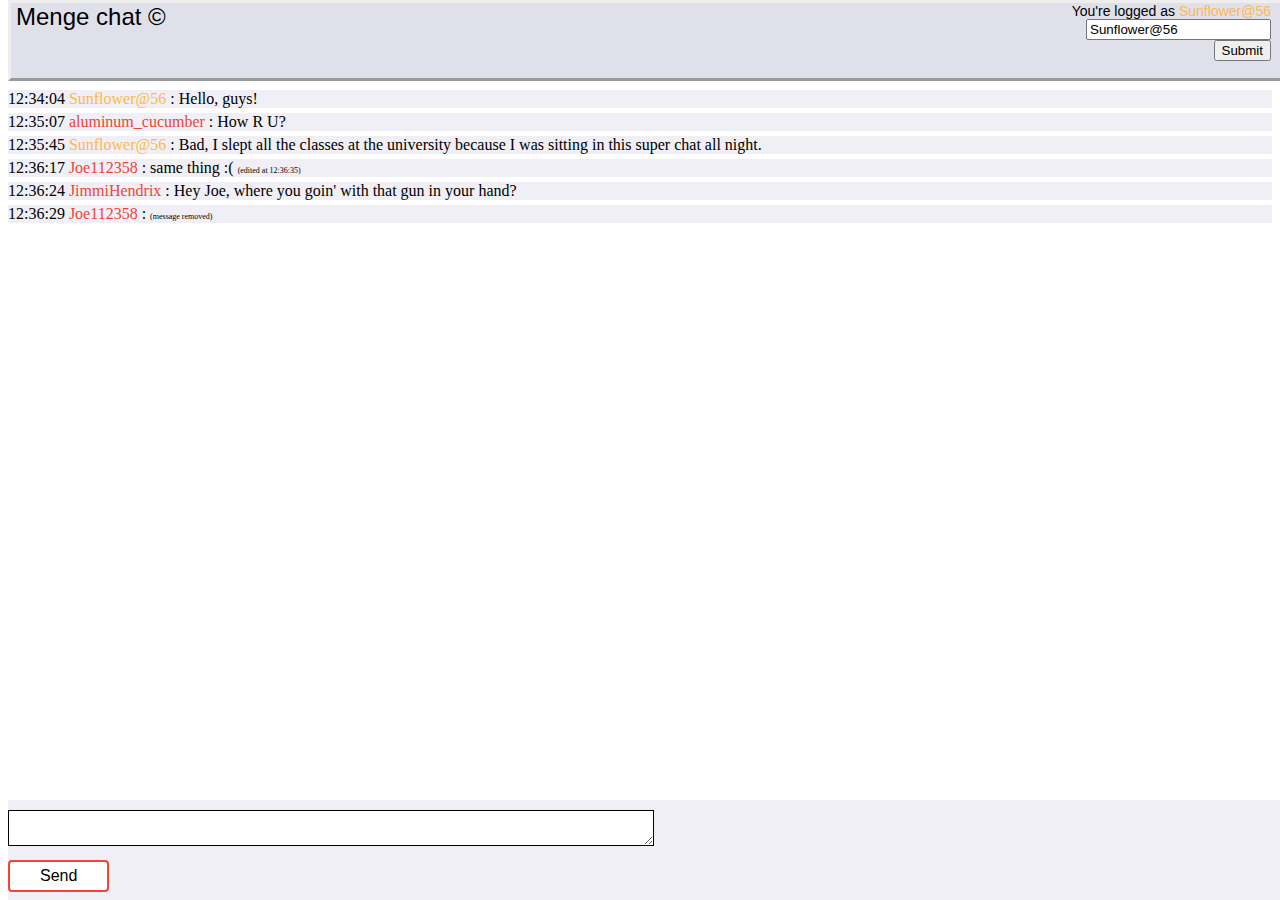
==== UI/index.html @ 770c2cc8 "Add UI" ====
<!DOCTYPE html>
<html>
	<head>
		<title>Menge chat</title>
		<link rel="stylesheet" href="style.css">
	</head>
	<body>
		<div class="header">
			<div class="name">
				Menge chat &copy;
			</div>
			<div class="loginField">
				You're logged as
				<span class="loggedUser">
					Sunflower@56
				</span>
				<form>
					  <input type="text" name="login" value="Sunflower@56" title="type your nickname here">
					  <br>
					  <input type="button" value="Submit">
				</form>
			</div>
		</div>
		<div class="messageList">
			<div class="message usermessage" id="1" onmouseover="showOptions(this)" onmouseout="hideOptions(this)">
				<span class="timestamp">
					12:34:04
				</span>
				<span class="loggedUser">
					Sunflower@56
				</span>
				:
				<span class="messageText">
					Hello, guys!
				</span>
				<span class="messageMark">
				</span>
				<img src="cross.png" class="option" id="1del" title="delete message"></img>
				<img src="edit.png" class="option" id="1edi" title="edit message"></img>
			</div>
			<div class="message" id="2">
				<span class="timestamp">
					12:35:07
				</span>
				<span class="user">
					aluminum_cucumber
				</span>
				:
				<span class="messageText">
					How R U?
				</span>
			</div>
			<div class="message usermessage" id="3" onmouseover="showOptions(this)" onmouseout="hideOptions(this)">
				<span class="timestamp">
					12:35:45
				</span>
				<span class="loggedUser">
					Sunflower@56
				</span>
				:
				<span class="messageText">
					Bad, I slept all the classes at the university because I was sitting in this super chat all night.
				</span>
				<span class="messageMark">
				</span>
				<img src="cross.png" class="option" id="3del" title="delete message"></img>
				<img src="edit.png" class="option" id="3edi" title="edit message"></img>
			</div>
			<div class="message" id="4">
				<span class="timestamp">
					12:36:17
				</span>
				<span class="user">
					Joe112358
				</span>
				:
				<span class="messageText">
					same thing :(
				</span>
				<span class="messageMark">
					(edited at 12:36:35)
				</span>
			</div>
			<div class="message" id="5">
				<span class="timestamp">
					12:36:24
				</span>
				<span class="user">
					JimmiHendrix
				</span>
				:
				<span class="messageText">
					 Hey Joe, where you goin' with that gun in your hand?
				</span>
				<span class="messageMark">
				</span>
			</div>
			<div class="message" id="6">
				<span class="timestamp">
					12:36:29
				</span>
				<span class="user">
					Joe112358
				</span>
				:
				<span class="messageText">
				</span>
				<span class="messageMark">
					(message removed)
				</span>
			</div>
		</div>
		<div class="inputField">
			<textarea id="inputField" title='Type your message here' rows="2"></textarea>
			<button class="sendButton" type="button" onclick="alert('If i were a real chat, I would send your message')" title="Send your message">Send</button>
		</div>
		<script>
			function showOptions(x) {
				document.getElementById(x.id+"del").style.display = "inline";
				document.getElementById(x.id+"edi").style.display = "inline";
			}
			function hideOptions(x) {
				document.getElementById(x.id+"del").style.display = "none";
				document.getElementById(x.id+"edi").style.display = "none";
			}
		</script>
	</body>
</html>
---- UI/style.css ----
.header {
	text-align: left;
	background-color: #e0e0eb;
	color: black;
	font-family: Arial;
	font-size: 24px;
	border: outset;
	width: 100%;
	min-width: 100px;
	height: 75px;
	position: fixed;
	top: 0px;
}

.name {
	position: absolute;
	display: inline;
	width: 45%;
	left: 5px;
}
.loginField {
	text-align: right;
	width: 45%;
	position: absolute;
	display: inline;
	font-size: 14px;
	right: 20px;
}

.messageList {
	margin-top:90px;
	min-height: 500px;
}

.inputField {
	display: inline;
	background-color: #efeff5;
	position: fixed;
	width: 100%;
	height: 100px;
	bottom: 0px;
}

/*.messageOptions {
	display: inline;
	background-color: #efeff5;
	position: fixed;
	width: 50%;
	height: 100px;
	bottom: 0px;
	right:0px;
	text-align: right;
}*/

#inputField {
	border-color: black;
	width: 50%;
	margin-top: 10px;
}
button {
	background-color: #f44336;
    border: none;
    color: white;
    padding: 5px 30px;
    text-align: center;
    display: block;
    font-size: 16px;
    transition-duration: 0.4s;
    cursor: pointer;
}

.sendButton {
	border-radius: 4px;
	margin-top: 10px;
	margin-bottom: 5px;
	background-color: white; 
    color: black; 
    border: 2px solid #f44336;
}

.sendButton:hover {
	background-color: #f44336;
    color: white;
}

/*.optionButton {
	opacity: 0.1;
	margin-top: 10px;
	margin-right: 10px;
	width: 100px;
	text-align: center;
	display: inline;
	font-size: 12px;
	border-radius: 4px;
	background-color: #0066ff;
    color: white;
    border: 2px solid #0066ff;
}*/

.message {
	cursor: hand;
	background-color: #efeff5;
	margin-bottom: 5px;
	display: block;
	transition-duration: 0.4s;
}

.message:hover {
	background-color: #d0d0e2;
}

span.user {
	color: #f44336;
}

span.loggedUser {
	color: #ffb84d;
}

.messageMark {
	font-size: 8px;
}

.option {
	display: none;
	opacity: 0.5;
	height: 10px;
	width: 10px;
}

.option:hover {
	opacity: 1;
}
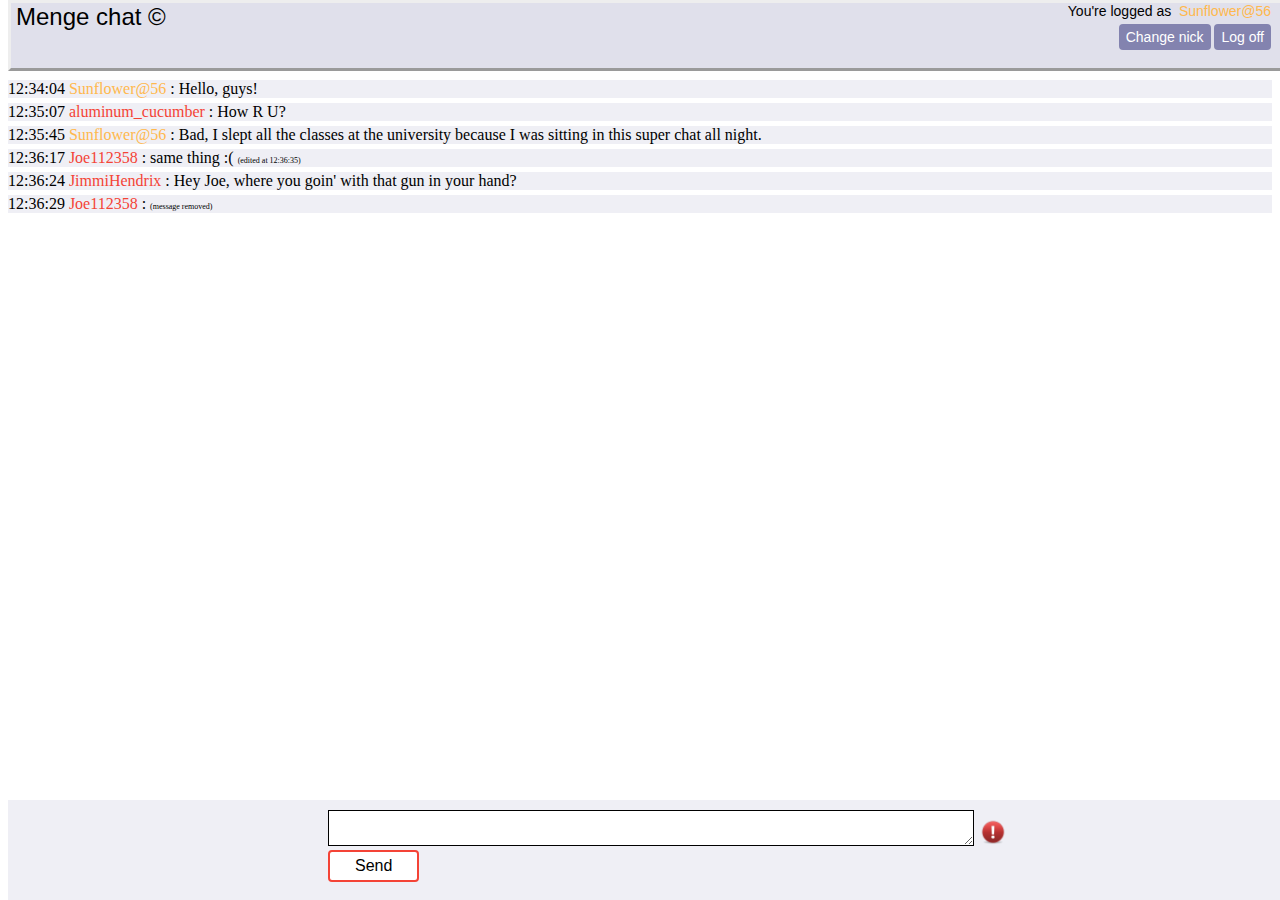
==== commit 0673e73a: "Add warning and responsiveness" ====
--- a/UI/index.html
+++ b/UI/index.html
@@ -3,6 +3,7 @@
 	<head>
 		<title>Menge chat</title>
 		<link rel="stylesheet" href="style.css">
+		<link rel="stylesheet" href="responsive.css">
 	</head>
 	<body>
 		<div class="header">
@@ -10,15 +11,12 @@
 				Menge chat &copy;
 			</div>
 			<div class="loginField">
-				You're logged as
+				You're logged as&nbsp;
 				<span class="loggedUser">
 					Sunflower@56
-				</span>
-				<form>
-					  <input type="text" name="login" value="Sunflower@56" title="type your nickname here">
-					  <br>
-					  <input type="button" value="Submit">
-				</form>
+				</span><br>
+				<button class="loggingOptions" type="button" >Change nick</button>
+				<button class="loggingOptions" type="button" >Log off</button>
 			</div>
 		</div>
 		<div class="messageList">
@@ -112,6 +110,7 @@
 		</div>
 		<div class="inputField">
 			<textarea id="inputField" title='Type your message here' rows="2"></textarea>
+			<img src="warning.png" class="warning" title="cannot accsess the server"></img>
 			<button class="sendButton" type="button" onclick="alert('If i were a real chat, I would send your message')" title="Send your message">Send</button>
 		</div>
 		<script>
--- a/UI/style.css
+++ b/UI/style.css
@@ -3,11 +3,9 @@
 	background-color: #e0e0eb;
 	color: black;
 	font-family: Arial;
-	font-size: 24px;
 	border: outset;
 	width: 100%;
 	min-width: 100px;
-	height: 75px;
 	position: fixed;
 	top: 0px;
 }
@@ -23,36 +21,23 @@
 	width: 45%;
 	position: absolute;
 	display: inline;
-	font-size: 14px;
 	right: 20px;
 }
 
 .messageList {
-	margin-top:90px;
-	min-height: 500px;
+	min-height: 200px;
 }
 
 .inputField {
-	display: inline;
 	background-color: #efeff5;
 	position: fixed;
 	width: 100%;
-	height: 100px;
 	bottom: 0px;
 }
 
-/*.messageOptions {
+#inputField {
 	display: inline;
-	background-color: #efeff5;
-	position: fixed;
-	width: 50%;
-	height: 100px;
-	bottom: 0px;
-	right:0px;
-	text-align: right;
-}*/
-
-#inputField {
+	margin-left: 25%;
 	border-color: black;
 	width: 50%;
 	margin-top: 10px;
@@ -65,37 +50,35 @@
     text-align: center;
     display: block;
     font-size: 16px;
+	border-radius: 4px;
     transition-duration: 0.4s;
     cursor: pointer;
 }
 
 .sendButton {
-	border-radius: 4px;
-	margin-top: 10px;
-	margin-bottom: 5px;
+	display: block;
+	margin-left: 25%;
+	top: 50px;
 	background-color: white; 
     color: black; 
     border: 2px solid #f44336;
+}
+
+.loggingOptions {
+	background-color: #8383af;
+	top: 5px;
+	position: relative;
+	display: inline;
+}
+
+.loggingOptions:hover {
+	background-color: #a2a2c3;
 }
 
 .sendButton:hover {
 	background-color: #f44336;
     color: white;
 }
-
-/*.optionButton {
-	opacity: 0.1;
-	margin-top: 10px;
-	margin-right: 10px;
-	width: 100px;
-	text-align: center;
-	display: inline;
-	font-size: 12px;
-	border-radius: 4px;
-	background-color: #0066ff;
-    color: white;
-    border: 2px solid #0066ff;
-}*/
 
 .message {
 	cursor: hand;
@@ -132,3 +115,6 @@
 	opacity: 1;
 }
 
+.warning {
+	display: inline;
+}--- a/UI/responsive.css
+++ b/UI/responsive.css
@@ -0,0 +1,117 @@
+@media screen and (max-width: 1500px) {
+	button {
+		padding: 5px 25px;
+	}
+
+	.header {
+		height: 65px;
+		font-size: 24px;
+	}
+	
+	.messageList {
+		margin-top:80px;
+	}
+	
+	.loginField {
+		font-size: 14px;
+	}
+	
+	.inputField {
+		height: 100px;
+	}
+	
+	.loggingOptions {
+		padding: 5px 7px;
+		font-size: 14px;
+	}	
+	
+	.warning {
+		height: 30px;
+	}
+	
+	.sendButton {
+		top: 50px;
+	}
+}
+
+
+
+@media screen and (max-width: 900px) {
+	button {
+		padding: 2px 15px;
+	}
+	
+	.header {
+		height: 55px;
+		font-size: 20px;
+	}
+	
+	.messageList {
+		margin-top:70px;
+	}
+	
+	.loginField {
+		font-size: 12px;
+	}
+
+	.inputField {
+		height: 90px;
+	}
+	
+	.loggingOptions {
+		padding: 2px 5px;
+		font-size: 12px;
+	}
+	
+	#inputField {
+		height: 20px;
+	}
+	
+	.warning {
+		height: 20px;
+	}
+	
+	.sendButton {
+		top: 40px;
+	}
+}
+
+@media screen and (max-width: 500px) {
+	button {
+		padding: 0px 10px;
+	}
+	
+	#inputField {
+		height: 16px;
+	}
+	
+	.header {
+		height: 45px;
+		font-size: 16px;
+	}
+	
+	.messageList {
+		margin-top:60px;
+	}
+	
+	.loginField {
+		font-size: 10px;
+	}
+	
+	.inputField {
+		height: 75px;
+	}
+	
+	.loggingOptions {
+		padding: 2px 2px;
+		font-size: 10px;
+	}
+	
+	.warning {
+		height: 16px;
+	}
+	
+	.sendButton {
+		top: 35px;
+	}
+}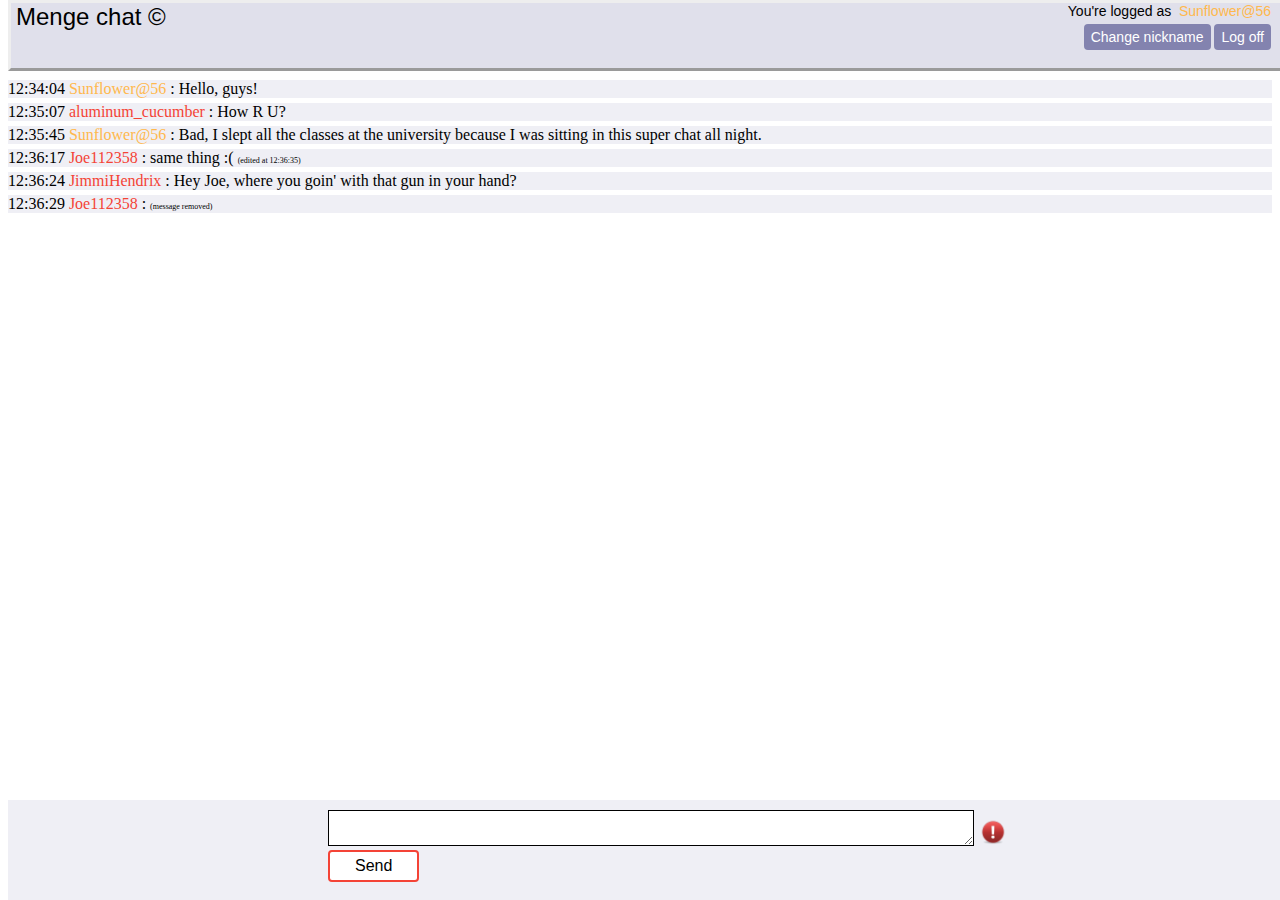
==== commit 35de3832: "elimination of illiteracy" ====
--- a/UI/index.html
+++ b/UI/index.html
@@ -15,7 +15,7 @@
 				<span class="loggedUser">
 					Sunflower@56
 				</span><br>
-				<button class="loggingOptions" type="button" >Change nick</button>
+				<button class="loggingOptions" type="button" >Change nickname</button>
 				<button class="loggingOptions" type="button" >Log off</button>
 			</div>
 		</div>
@@ -110,8 +110,8 @@
 		</div>
 		<div class="inputField">
 			<textarea id="inputField" title='Type your message here' rows="2"></textarea>
-			<img src="warning.png" class="warning" title="cannot accsess the server"></img>
-			<button class="sendButton" type="button" onclick="alert('If i were a real chat, I would send your message')" title="Send your message">Send</button>
+			<img src="warning.png" class="warning" title="cannot access the server"></img>
+			<button class="sendButton" type="button" onclick="alert('If I were a real chat, I would send your message')" title="Send your message">Send</button>
 		</div>
 		<script>
 			function showOptions(x) {
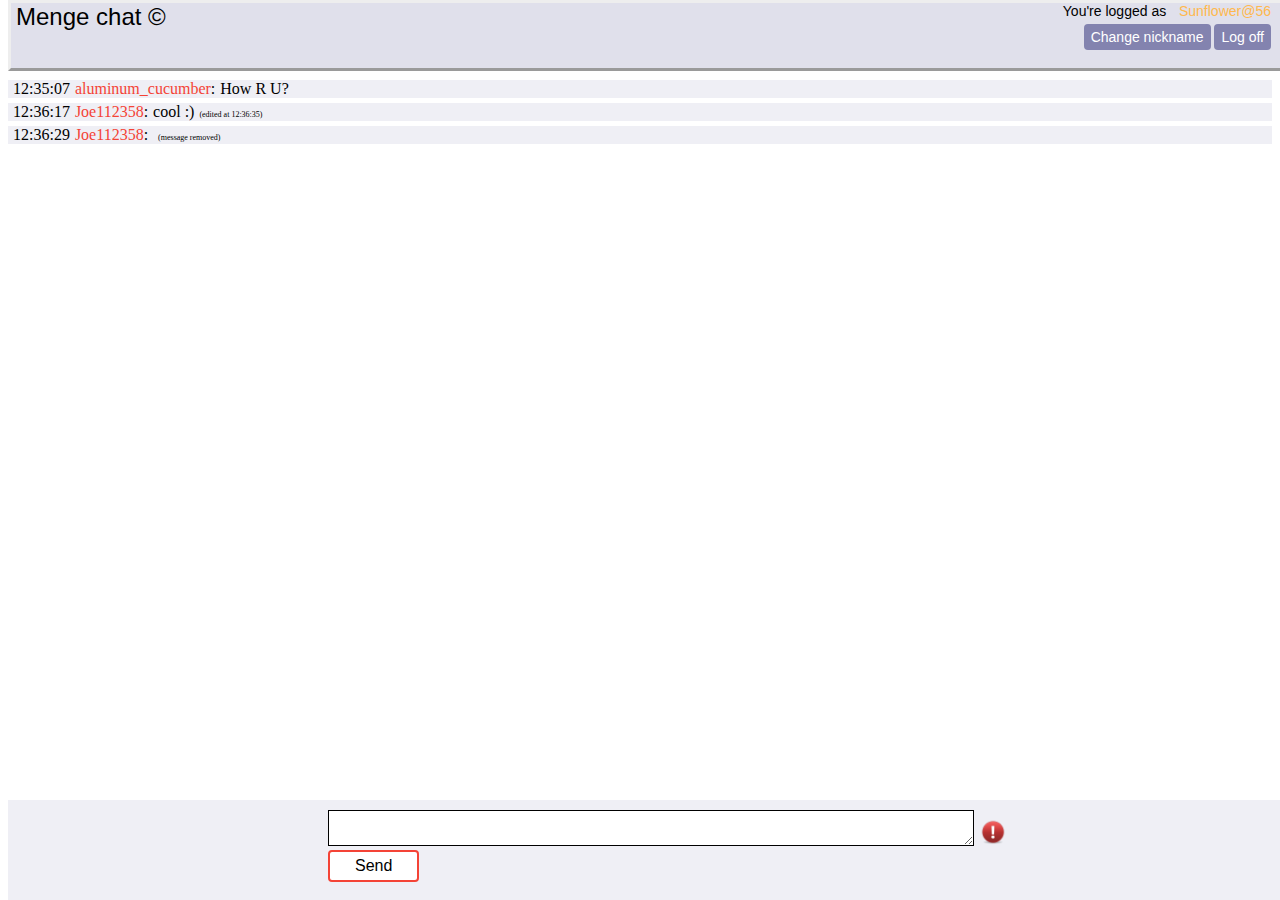
==== commit 9a3505f5: "add dynamic" ====
--- a/UI/index.html
+++ b/UI/index.html
@@ -2,10 +2,11 @@
 <html>
 	<head>
 		<title>Menge chat</title>
-		<link rel="stylesheet" href="style.css">
-		<link rel="stylesheet" href="responsive.css">
+		<link rel="stylesheet" href="css/style.css">
+		<link rel="stylesheet" href="css/responsive.css">
+		 <script src="scripts/scripts.js"></script>
 	</head>
-	<body>
+	<body onload="run();">
 		<div class="header">
 			<div class="name">
 				Menge chat &copy;
@@ -15,113 +16,26 @@
 				<span class="loggedUser">
 					Sunflower@56
 				</span><br>
-				<button class="loggingOptions" type="button" >Change nickname</button>
-				<button class="loggingOptions" type="button" >Log off</button>
+				<button class="loggingOptions" id="changenick" type="button" >Change nickname</button>
+				<button class="loggingOptions" id="logoff" type="button" >Log off</button>
 			</div>
 		</div>
 		<div class="messageList">
-			<div class="message usermessage" id="1" onmouseover="showOptions(this)" onmouseout="hideOptions(this)">
-				<span class="timestamp">
-					12:34:04
-				</span>
-				<span class="loggedUser">
-					Sunflower@56
-				</span>
-				:
-				<span class="messageText">
-					Hello, guys!
-				</span>
-				<span class="messageMark">
-				</span>
-				<img src="cross.png" class="option" id="1del" title="delete message"></img>
-				<img src="edit.png" class="option" id="1edi" title="edit message"></img>
+			<div class="message" id="0">
+				<span class="timestamp">12:35:07</span><span class="user">aluminum_cucumber</span>:<span class="messageText">How R U?</span><span class="messageMark"></span>
+			</div>
+			<div class="message" id="1">
+				<span class="timestamp">12:36:17</span><span class="user">Joe112358</span>:<span class="messageText">cool :)</span><span class="messageMark">(edited at 12:36:35)</span>
 			</div>
 			<div class="message" id="2">
-				<span class="timestamp">
-					12:35:07
-				</span>
-				<span class="user">
-					aluminum_cucumber
-				</span>
-				:
-				<span class="messageText">
-					How R U?
-				</span>
-			</div>
-			<div class="message usermessage" id="3" onmouseover="showOptions(this)" onmouseout="hideOptions(this)">
-				<span class="timestamp">
-					12:35:45
-				</span>
-				<span class="loggedUser">
-					Sunflower@56
-				</span>
-				:
-				<span class="messageText">
-					Bad, I slept all the classes at the university because I was sitting in this super chat all night.
-				</span>
-				<span class="messageMark">
-				</span>
-				<img src="cross.png" class="option" id="3del" title="delete message"></img>
-				<img src="edit.png" class="option" id="3edi" title="edit message"></img>
-			</div>
-			<div class="message" id="4">
-				<span class="timestamp">
-					12:36:17
-				</span>
-				<span class="user">
-					Joe112358
-				</span>
-				:
-				<span class="messageText">
-					same thing :(
-				</span>
-				<span class="messageMark">
-					(edited at 12:36:35)
-				</span>
-			</div>
-			<div class="message" id="5">
-				<span class="timestamp">
-					12:36:24
-				</span>
-				<span class="user">
-					JimmiHendrix
-				</span>
-				:
-				<span class="messageText">
-					 Hey Joe, where you goin' with that gun in your hand?
-				</span>
-				<span class="messageMark">
-				</span>
-			</div>
-			<div class="message" id="6">
-				<span class="timestamp">
-					12:36:29
-				</span>
-				<span class="user">
-					Joe112358
-				</span>
-				:
-				<span class="messageText">
-				</span>
-				<span class="messageMark">
-					(message removed)
-				</span>
+				<span class="timestamp">12:36:29</span><span class="user">Joe112358</span>:<span class="messageText"></span><span class="messageMark">(message removed)</span>
 			</div>
 		</div>
 		<div class="inputField">
 			<textarea id="inputField" title='Type your message here' rows="2"></textarea>
 			<img src="warning.png" class="warning" title="cannot access the server"></img>
-			<button class="sendButton" type="button" onclick="alert('If I were a real chat, I would send your message')" title="Send your message">Send</button>
+			<button class="sendButton" type="button" title="Send your message">Send</button>
+			<button class="cancellButton" type="button">Cancell</button>
 		</div>
-		<script>
-			function showOptions(x) {
-				document.getElementById(x.id+"del").style.display = "inline";
-				document.getElementById(x.id+"edi").style.display = "inline";
-			}
-			function hideOptions(x) {
-				document.getElementById(x.id+"del").style.display = "none";
-				document.getElementById(x.id+"edi").style.display = "none";
-			}
-		</script>
 	</body>
 </html>--- a/UI/css/style.css
+++ b/UI/css/style.css
@@ -0,0 +1,139 @@
+.header {
+	text-align: left;
+	background-color: #e0e0eb;
+	color: black;
+	font-family: Arial;
+	border: outset;
+	width: 100%;
+	min-width: 100px;
+	position: fixed;
+	top: 0px;
+}
+
+.name {
+	position: absolute;
+	display: inline;
+	width: 45%;
+	left: 5px;
+}
+.loginField {
+	text-align: right;
+	width: 45%;
+	position: absolute;
+	display: inline;
+	right: 20px;
+}
+
+.messageList {
+	min-height: 200px;
+}
+
+.inputField {
+	background-color: #efeff5;
+	position: fixed;
+	width: 100%;
+	bottom: 0px;
+}
+
+#inputField {
+	display: inline;
+	margin-left: 25%;
+	border-color: black;
+	width: 50%;
+	margin-top: 10px;
+}
+
+span {
+	margin-left: 5px;
+}
+
+button {
+	background-color: #f44336;
+    border: none;
+    color: white;
+    padding: 5px 30px;
+    text-align: center;
+    display: block;
+    font-size: 16px;
+	border-radius: 4px;
+    transition-duration: 0.4s;
+    cursor: pointer;
+}
+
+.sendButton {
+	display: inline-block;
+	margin-left: 25%;
+	top: 50px;
+	background-color: white; 
+    color: black; 
+    border: 2px solid #f44336;
+}
+
+.cancellButton {
+	display: none;
+	margin-right: 25%;
+	background-color: white; 
+    color: black; 
+    border: 2px solid #3333ff;
+}
+
+.loggingOptions {
+	background-color: #8383af;
+	top: 5px;
+	position: relative;
+	display: inline;
+}
+
+.loggingOptions:hover {
+	background-color: #a2a2c3;
+}
+
+.sendButton:hover {
+	background-color: #f44336;
+    color: white;
+}
+
+.cancellButton:hover {
+	background-color: #3333ff;
+    color: white;
+}
+
+.message {
+	cursor: pointer;
+	background-color: #efeff5;
+	margin-bottom: 5px;
+	display: block;
+	transition-duration: 0.4s;
+}
+
+.message:hover {
+	background-color: #d0d0e2;
+}
+
+span.user {
+	color: #f44336;
+}
+
+span.loggedUser {
+	color: #ffb84d;
+}
+
+.messageMark {
+	font-size: 8px;
+}
+
+.option {
+	margin-left: 5px;
+	display: none;
+	opacity: 0.5;
+	height: 10px;
+	width: 10px;
+}
+
+.option:hover {
+	opacity: 1;
+}
+
+.warning {
+	display: inline;
+}--- a/UI/css/responsive.css
+++ b/UI/css/responsive.css
@@ -0,0 +1,117 @@
+@media screen and (max-width: 1500px) {
+	button {
+		padding: 5px 25px;
+	}
+
+	.header {
+		height: 65px;
+		font-size: 24px;
+	}
+	
+	.messageList {
+		margin-top:80px;
+	}
+	
+	.loginField {
+		font-size: 14px;
+	}
+	
+	.inputField {
+		height: 100px;
+	}
+	
+	.loggingOptions {
+		padding: 5px 7px;
+		font-size: 14px;
+	}	
+	
+	.warning {
+		height: 30px;
+	}
+	
+	.sendButton {
+		top: 50px;
+	}
+}
+
+
+
+@media screen and (max-width: 900px) {
+	button {
+		padding: 2px 15px;
+	}
+	
+	.header {
+		height: 55px;
+		font-size: 20px;
+	}
+	
+	.messageList {
+		margin-top:70px;
+	}
+	
+	.loginField {
+		font-size: 12px;
+	}
+
+	.inputField {
+		height: 90px;
+	}
+	
+	.loggingOptions {
+		padding: 2px 5px;
+		font-size: 12px;
+	}
+	
+	#inputField {
+		height: 20px;
+	}
+	
+	.warning {
+		height: 20px;
+	}
+	
+	.sendButton {
+		top: 40px;
+	}
+}
+
+@media screen and (max-width: 500px) {
+	button {
+		padding: 0px 10px;
+	}
+	
+	#inputField {
+		height: 16px;
+	}
+	
+	.header {
+		height: 45px;
+		font-size: 16px;
+	}
+	
+	.messageList {
+		margin-top:60px;
+	}
+	
+	.loginField {
+		font-size: 10px;
+	}
+	
+	.inputField {
+		height: 75px;
+	}
+	
+	.loggingOptions {
+		padding: 2px 2px;
+		font-size: 10px;
+	}
+	
+	.warning {
+		height: 16px;
+	}
+	
+	.sendButton {
+		top: 35px;
+	}
+}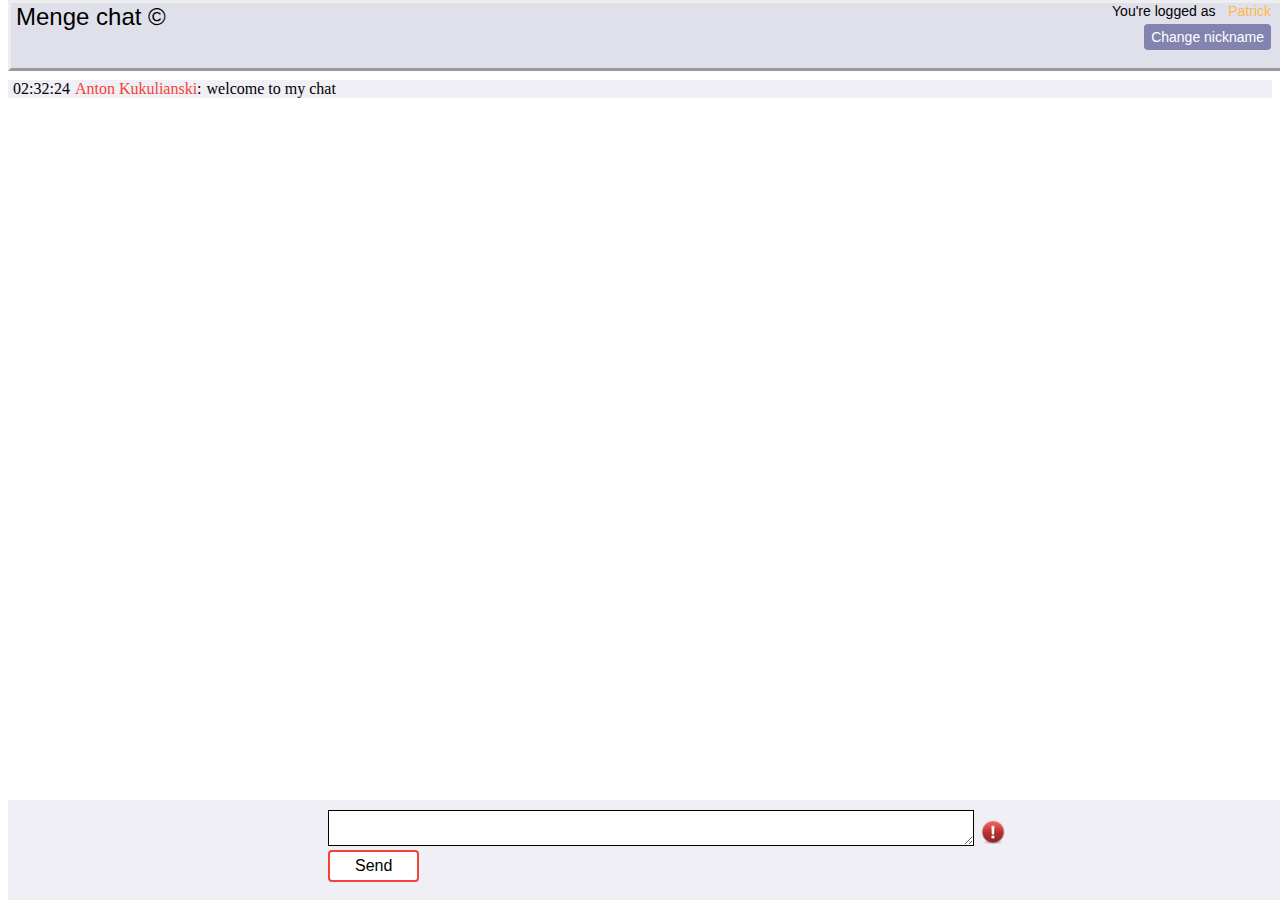
==== commit 1d66c48f: "add local storing and fix high resolution troubles" ====
--- a/UI/index.html
+++ b/UI/index.html
@@ -13,29 +13,24 @@
 			</div>
 			<div class="loginField">
 				You're logged as&nbsp;
-				<span class="loggedUser">
-					Sunflower@56
+				<span class="loggedUser usernameField">
 				</span><br>
 				<button class="loggingOptions" id="changenick" type="button" >Change nickname</button>
-				<button class="loggingOptions" id="logoff" type="button" >Log off</button>
+				<!--<button class="loggingOptions" id="logoff" type="button" >Log off</button>-->
 			</div>
 		</div>
-		<div class="messageList">
-			<div class="message" id="0">
-				<span class="timestamp">12:35:07</span><span class="user">aluminum_cucumber</span>:<span class="messageText">How R U?</span><span class="messageMark"></span>
-			</div>
-			<div class="message" id="1">
-				<span class="timestamp">12:36:17</span><span class="user">Joe112358</span>:<span class="messageText">cool :)</span><span class="messageMark">(edited at 12:36:35)</span>
-			</div>
-			<div class="message" id="2">
-				<span class="timestamp">12:36:29</span><span class="user">Joe112358</span>:<span class="messageText"></span><span class="messageMark">(message removed)</span>
-			</div>
-		</div>
+		<div class="messageList"></div>
 		<div class="inputField">
 			<textarea id="inputField" title='Type your message here' rows="2"></textarea>
 			<img src="warning.png" class="warning" title="cannot access the server"></img>
 			<button class="sendButton" type="button" title="Send your message">Send</button>
 			<button class="cancellButton" type="button">Cancell</button>
 		</div>
+		<div id="messageTemplate" style="display: none">
+		<span class="timestamp"></span><span class="user"></span>:<span class="messageText"></span><span class="messageMark"></span>
+		</div>
+		<div id="usermessageTemplate" style="display: none">
+		<span class="timestamp"></span><span class="loggedUser"></span>:<span class="messageText"></span><span class="messageMark"></span><img class="option deleteOption" src="cross.png" title="delete message"><img class="option editOption" src="edit.png" title="edit message" onclick="editMessage()">
+		</div>
 	</body>
 </html>--- a/UI/css/responsive.css
+++ b/UI/css/responsive.css
@@ -1,3 +1,39 @@
+@media screen and (max-width: 4000px) {
+	button {
+		padding: 6px 30px;
+	}
+
+	.header {
+		height: 80px;
+		font-size: 26px;
+	}
+	
+	.messageList {
+		margin-top:100px;
+	}
+	
+	.loginField {
+		font-size: 14px;
+	}
+	
+	.inputField {
+		height: 120px;
+	}
+	
+	.loggingOptions {
+		padding: 6px 8px;
+		font-size: 16px;
+	}	
+	
+	.warning {
+		height: 35px;
+	}
+	
+	.sendButton {
+		top: 50px;
+	}
+}
+
 @media screen and (max-width: 1500px) {
 	button {
 		padding: 5px 25px;
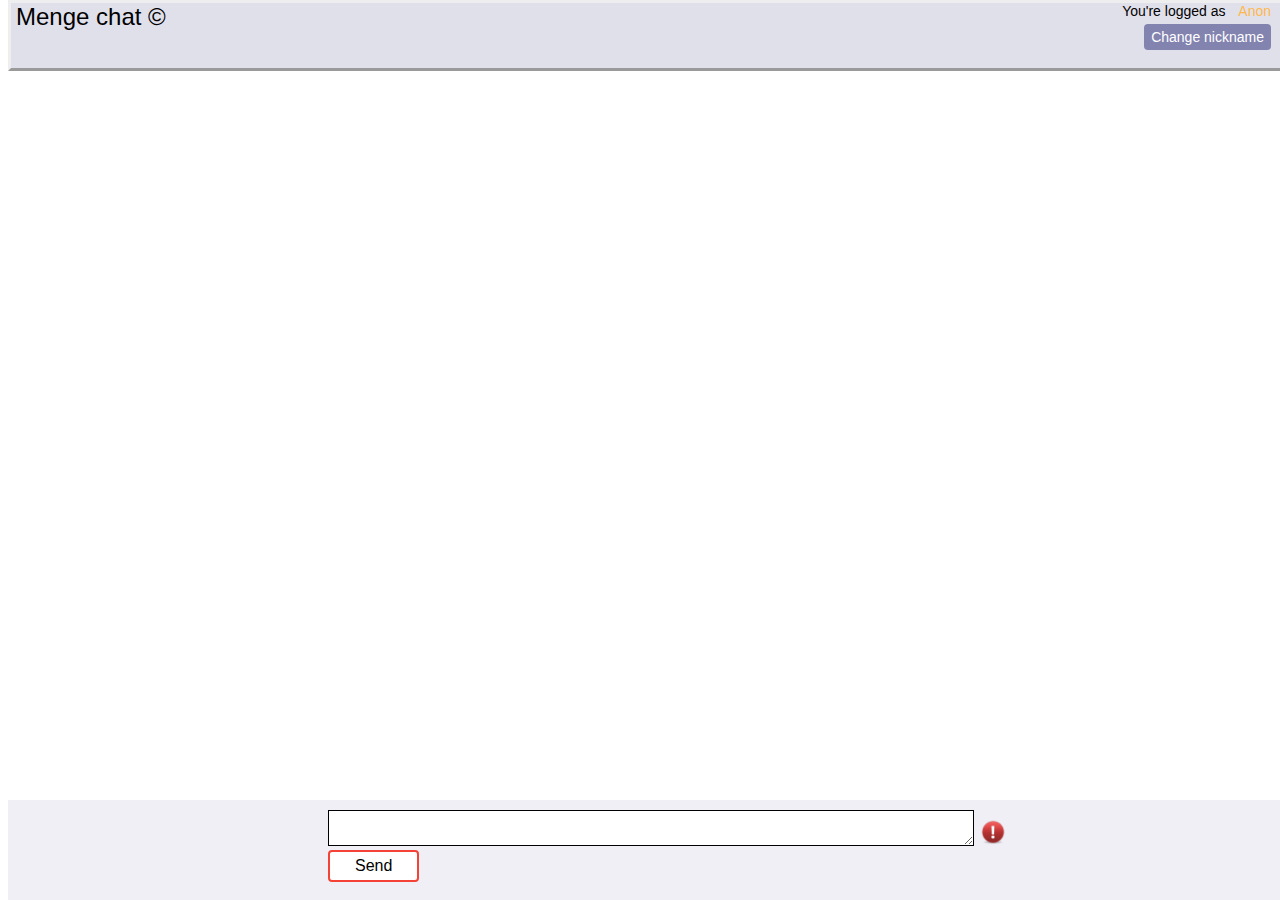
==== commit 71b462f1: "improve message storage. associate server and user interface" ====
--- a/UI/index.html
+++ b/UI/index.html
@@ -22,7 +22,7 @@
 		<div class="messageList"></div>
 		<div class="inputField">
 			<textarea id="inputField" title='Type your message here' rows="2"></textarea>
-			<img src="warning.png" class="warning" title="cannot access the server"></img>
+			<img src="warning.png" class="warning" title="all right"></img>
 			<button class="sendButton" type="button" title="Send your message">Send</button>
 			<button class="cancellButton" type="button">Cancell</button>
 		</div>
--- a/UI/css/style.css
+++ b/UI/css/style.css
@@ -135,5 +135,6 @@
 }
 
 .warning {
+	opacity: 0.5;
 	display: inline;
 }